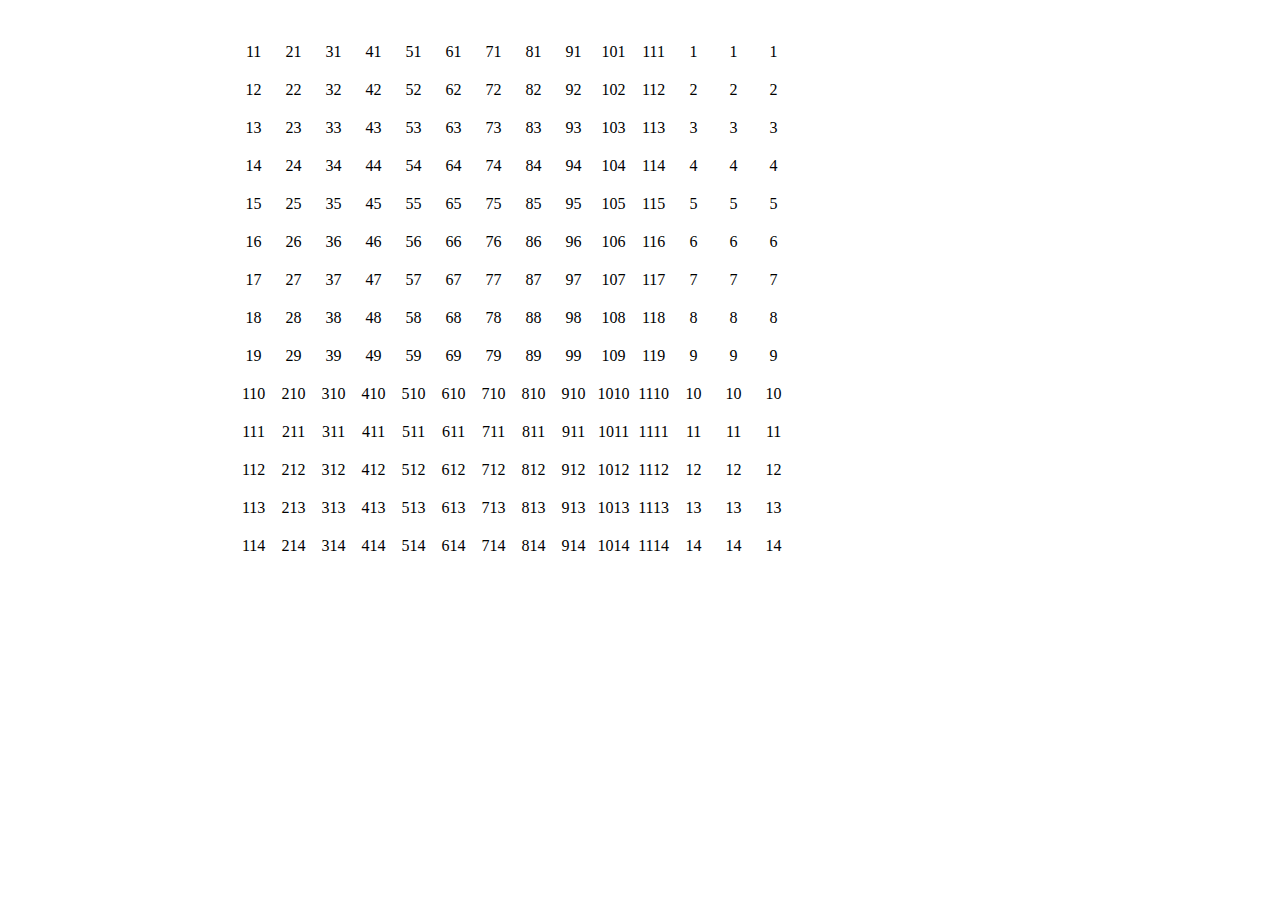
==== grid.html @ aea403aa "add grid html and js first function" ====
<!DOCTYPE html>
<html lang="en">
<head>
    <meta charset="UTF-8">
    <meta name="viewport" content="width=device-width, initial-scale=1.0">
    <title>Grid</title>
    <link rel="stylesheet" href="assets/styles.css" />
</head>
<body>

    <div class="row">
        <div class="col-2"></div>
            <div class="col-8 container">
                <ul id="col1">
                    
                </ul>
                <ul id="col2">
                    
                </ul>
                <ul id="col3">
                    
                </ul>
                <ul id="col4">
                    
                </ul>
                <ul id="col5">
                    
                </ul>
                <ul id="col6">
                    
                </ul>
                <ul id="col7">
                    
                </ul>
                <ul id="col8">
                    
                </ul>
                <ul id="col9">
                    
                </ul>
                <ul id="col10">
                    
                </ul>
                <ul id="col11">
                    
                </ul>
                <ul id="col12">
                    
                </ul>
                <ul id="col13">
                    
                </ul>
                <ul id="col14">
                    
                </ul>    

               

            </div>
        <div class="col-2"></div>
        
    </div>



    <script src="scripts/grid.js"> </script>
</body>
</html>
---- assets/styles.css ----
/* establish padding and border included in total width and height */
* {
    box-sizing: border-box;
}

/* center up the text */
div {
    text-align: center;
}

/* For mobile phones: */
[class*="col-"] {
    width: 100%;
  }

  
  @media only screen and (min-width: 768px) {
    /* For desktop: */
    .col-1 {width: 8.33%;}
    .col-2 {width: 16.66%;}
    .col-3 {width: 25%;}
    .col-4 {width: 33.33%;}
    .col-5 {width: 41.66%;}
    .col-6 {width: 50%;}
    .col-7 {width: 58.33%;}
    .col-8 {width: 66.66%;}
    .col-9 {width: 75%;}
    .col-10 {width: 83.33%;}
    .col-11 {width: 91.66%;}
    .col-12 {width: 100%;}
  }

/* generic padding and float left of columns */
[class*="col-"] {
    float: left;
    padding: 15px;
}

/* make items placed in column inside a row take on column's placement */
.row::after {
    content: "";
    clear: both;
    display: table;
  }

/* input form padding */
.inputs {
    padding-bottom: 5px;
    margin-bottom: 10px;
}

/* buttons */
button {
    margin: 10px;
    border-radius: 4px;
    padding: 5px;
}

button:hover{
    cursor: pointer;
    opacity: 30%;
    font-weight: bold;
}

#submit{
    background-color: darkcyan;
    color: whitesmoke;
}

#reset{
    background-color: rgb(235, 235, 146);
}

.container {
    display: grid;
    grid-template-columns: repeat(14, 40px);
    grid-template-rows: 1em;
    grid-auto-rows: 1em;
    width: 45em;
    height: 45em;
}

p{
    padding: 0;
    margin: 0;
    /* background-color: lime; */
    border-radius: 10px;
    border-color: black;
}

ul{
    padding: 0;
    margin: 0;
}

li{
    list-style-type: none;
    padding-top: 20px;
}
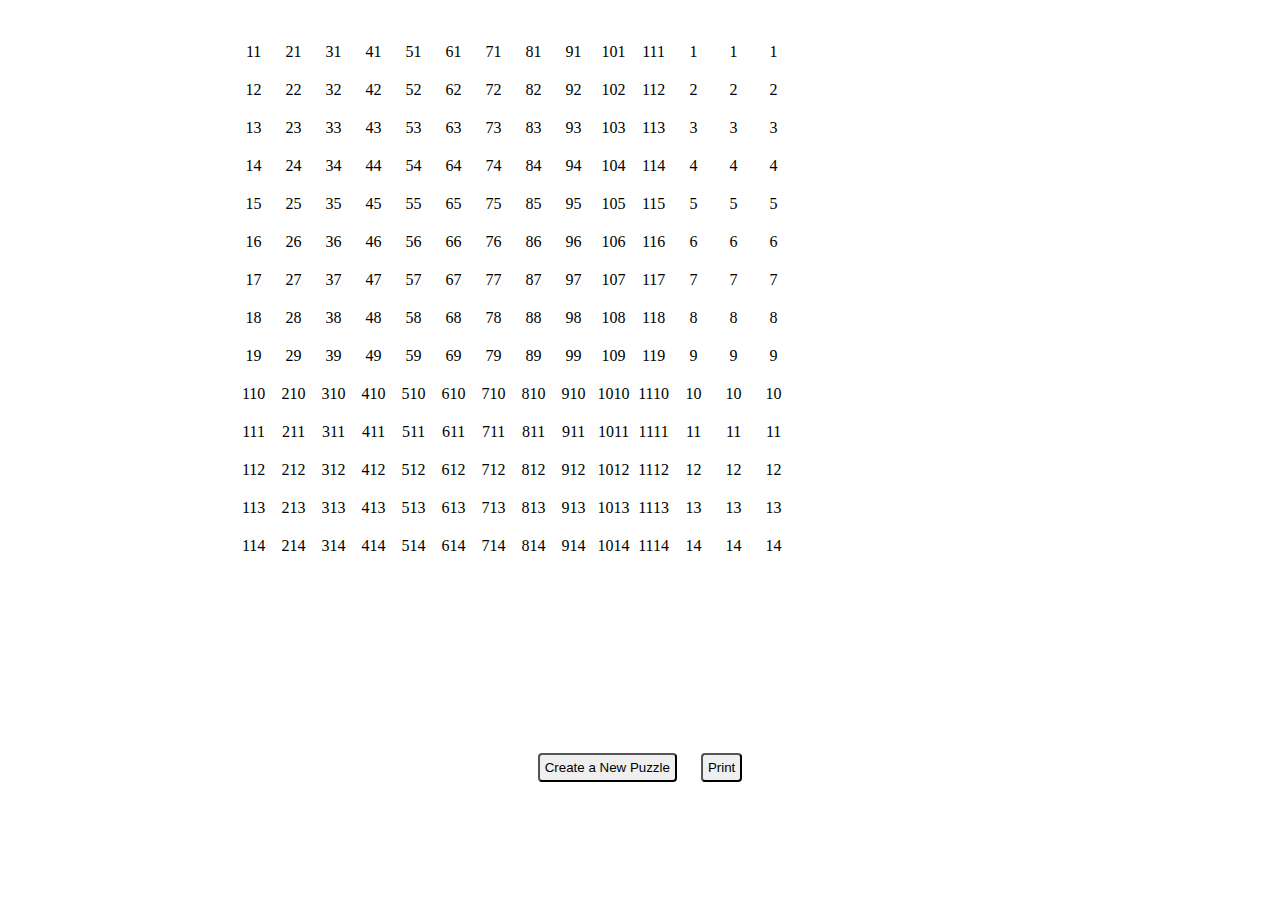
==== commit fc2e98ca: "Navigate between pages" ====
--- a/grid.html
+++ b/grid.html
@@ -61,6 +61,16 @@
         
     </div>
 
+    <div class="row">
+        <div class="col-12">
+
+            <button id="home" type="button">Create a New Puzzle</button>
+
+            <button id="print" type="button">Print</button>
+
+        </div>
+    </div>
+
 
 
     <script src="scripts/grid.js"> </script>
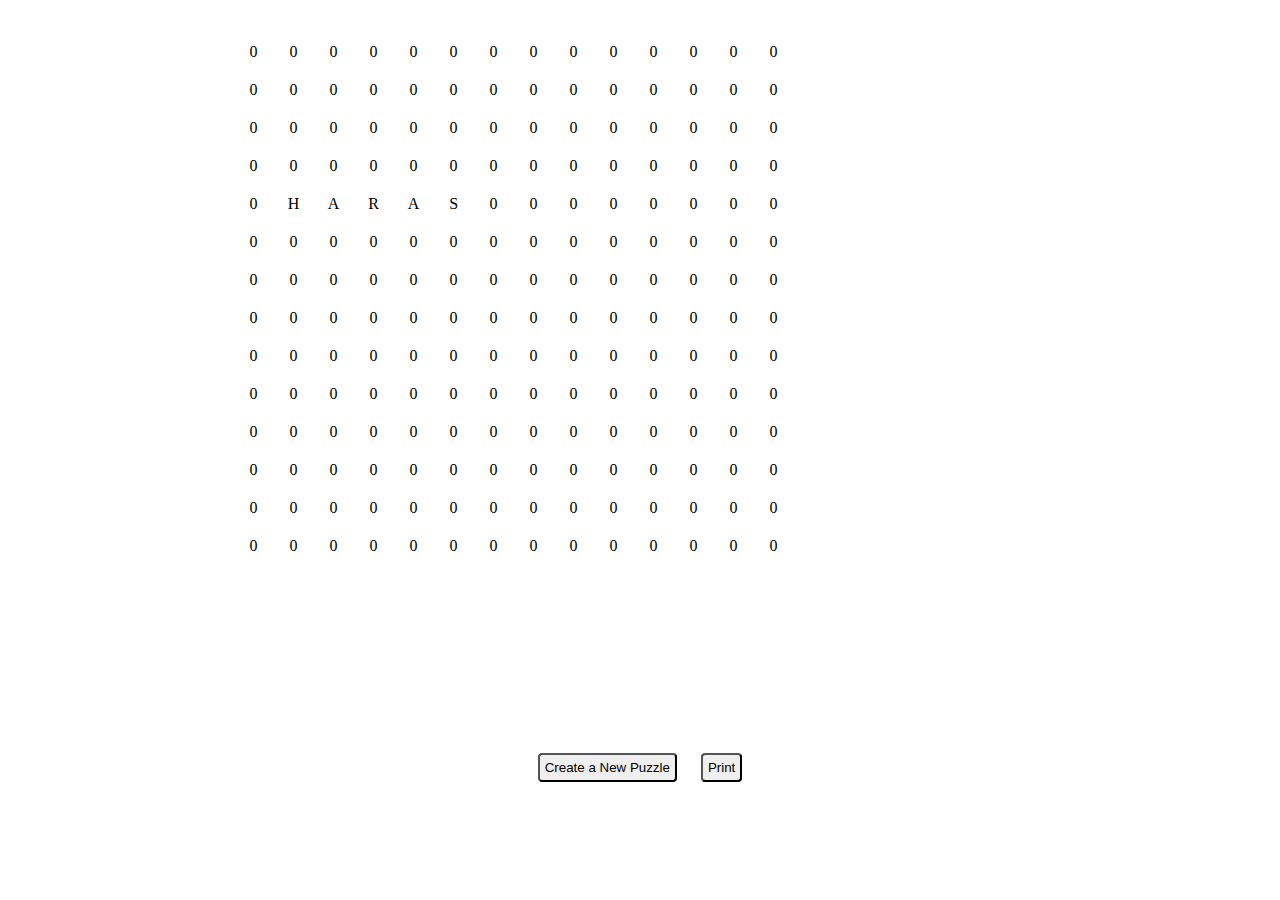
==== commit 3e5e5848: "measure function, find a place for the word in grid" ====
--- a/grid.html
+++ b/grid.html
@@ -8,6 +8,7 @@
 </head>
 <body>
 
+    
     <div class="row">
         <div class="col-2"></div>
             <div class="col-8 container">
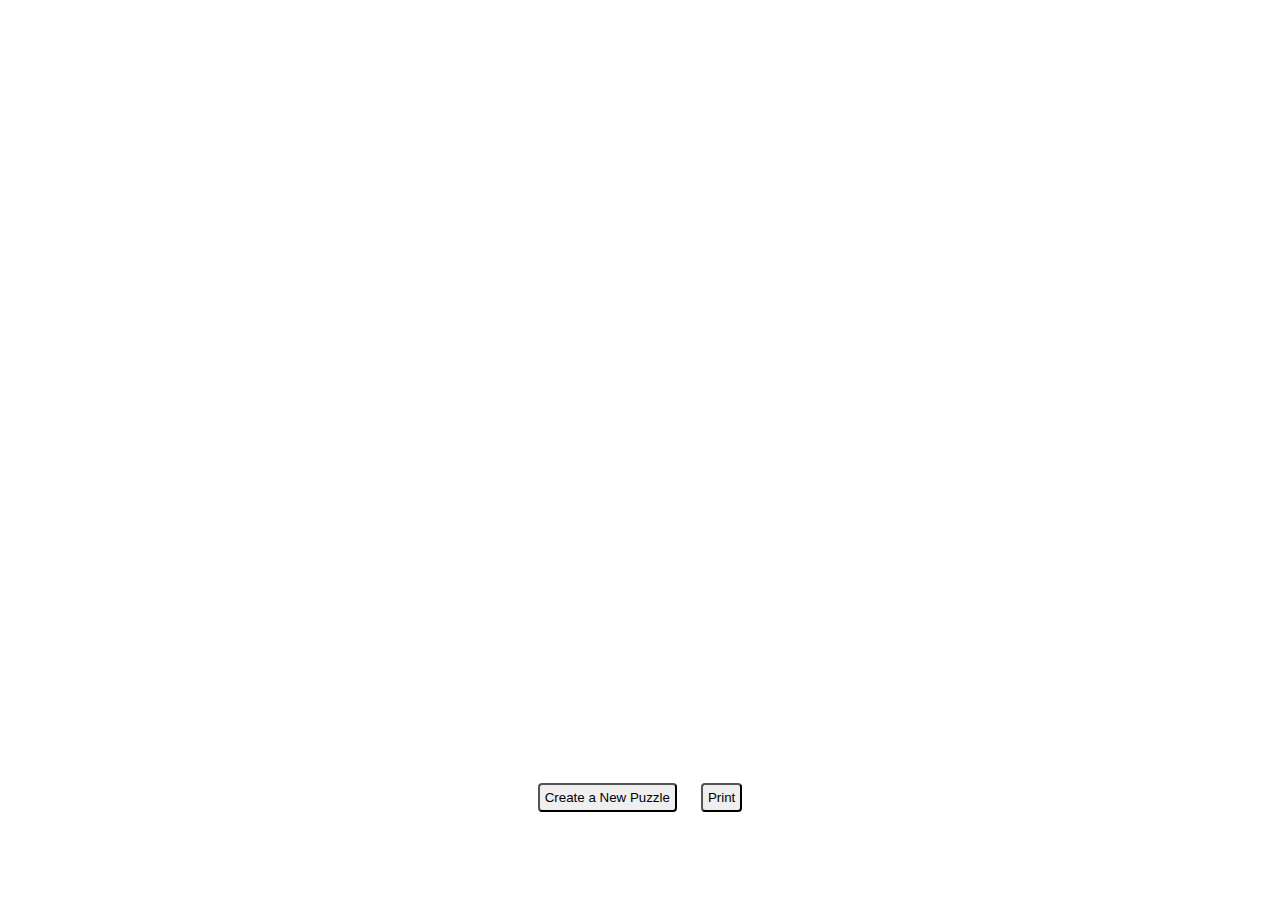
==== commit 0a3dd421: "Put search words on screen" ====
--- a/grid.html
+++ b/grid.html
@@ -10,8 +10,8 @@
 
     
     <div class="row">
-        <div class="col-2"></div>
-            <div class="col-8 container">
+        
+            <div class="col-12 container">
                 <ul id="col1">
                     
                 </ul>
@@ -53,13 +53,18 @@
                 </ul>
                 <ul id="col14">
                     
-                </ul>    
+                </ul>       
+            </div>   
+    </div>
 
-               
+    <div class="row">
+        <div class="col-12">
 
-            </div>
-        <div class="col-2"></div>
-        
+            <ul id="searchWords">
+                    
+            </ul>
+
+        </div>
     </div>
 
     <div class="row">
@@ -73,7 +78,6 @@
     </div>
 
 
-
     <script src="scripts/grid.js"> </script>
 </body>
 </html>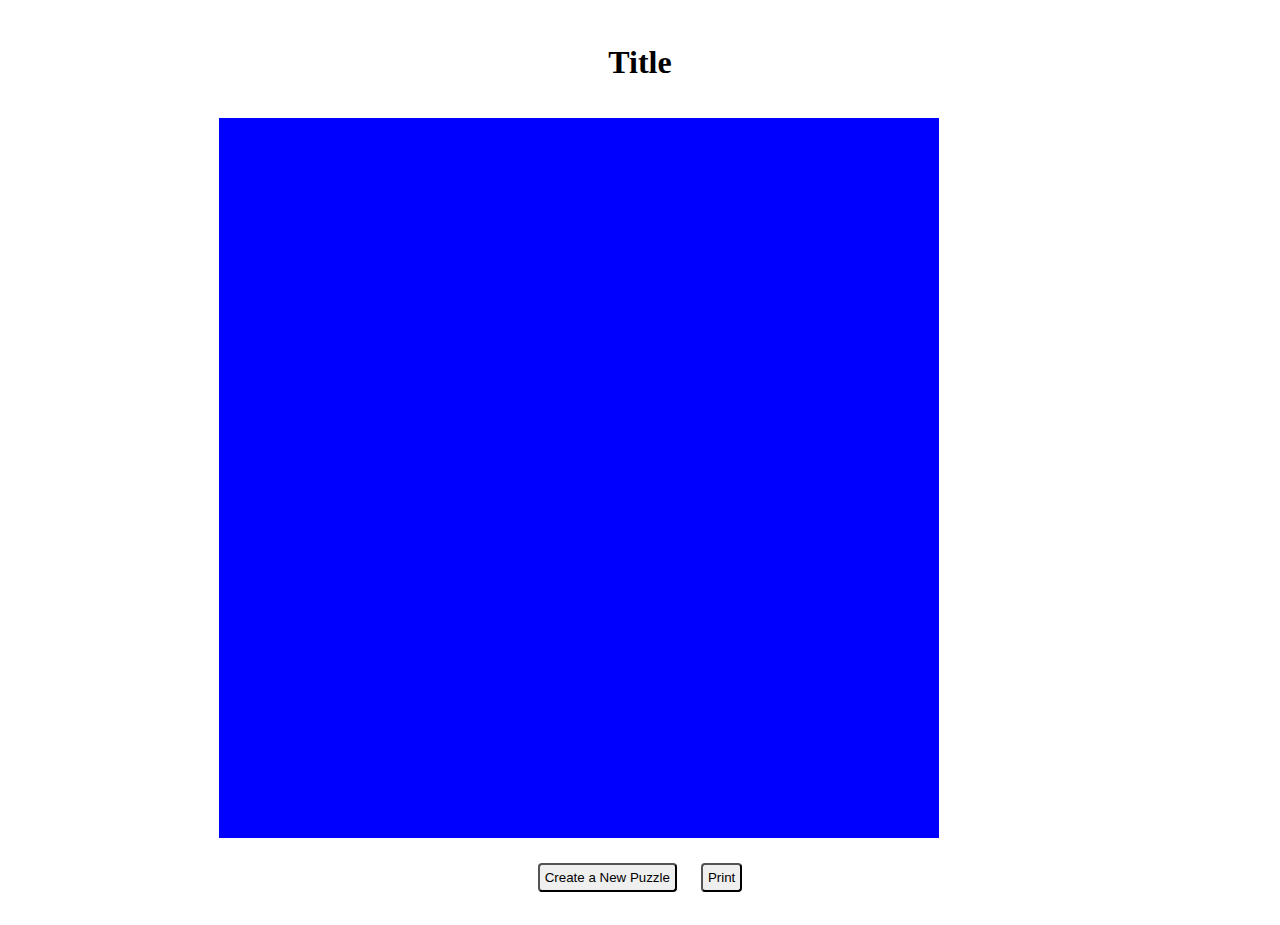
==== commit 45da1d0c: "Add title to screen" ====
--- a/grid.html
+++ b/grid.html
@@ -3,15 +3,26 @@
 <head>
     <meta charset="UTF-8">
     <meta name="viewport" content="width=device-width, initial-scale=1.0">
-    <title>Grid</title>
+    <title>Word Search!</title>
     <link rel="stylesheet" href="assets/styles.css" />
 </head>
 <body>
+    <div class="row">
+        <div class="col-12">
+            <h1 id="title"></h1>
+
+            <ul id="searchWords">
+                    
+            </ul>
+
+        </div>
+    </div>
 
     
     <div class="row">
+        <div class="col-2"></div>
         
-            <div class="col-12 container">
+            <div class="col-8 container"  style="background-color: blue;">
                 <ul id="col1">
                     
                 </ul>
@@ -54,17 +65,8 @@
                 <ul id="col14">
                     
                 </ul>       
-            </div>   
-    </div>
-
-    <div class="row">
-        <div class="col-12">
-
-            <ul id="searchWords">
-                    
-            </ul>
-
-        </div>
+            </div>
+        <div class="col-2"></div>   
     </div>
 
     <div class="row">
--- a/assets/styles.css
+++ b/assets/styles.css
@@ -32,8 +32,9 @@
 
 /* generic padding and float left of columns */
 [class*="col-"] {
-    float: left;
+    float: left;    
     padding: 15px;
+    
 }
 
 /* make items placed in column inside a row take on column's placement */
@@ -78,6 +79,8 @@
     grid-auto-rows: 1em;
     width: 45em;
     height: 45em;
+    margin-bottom: 0%;
+    justify-content: center;
 }
 
 p{
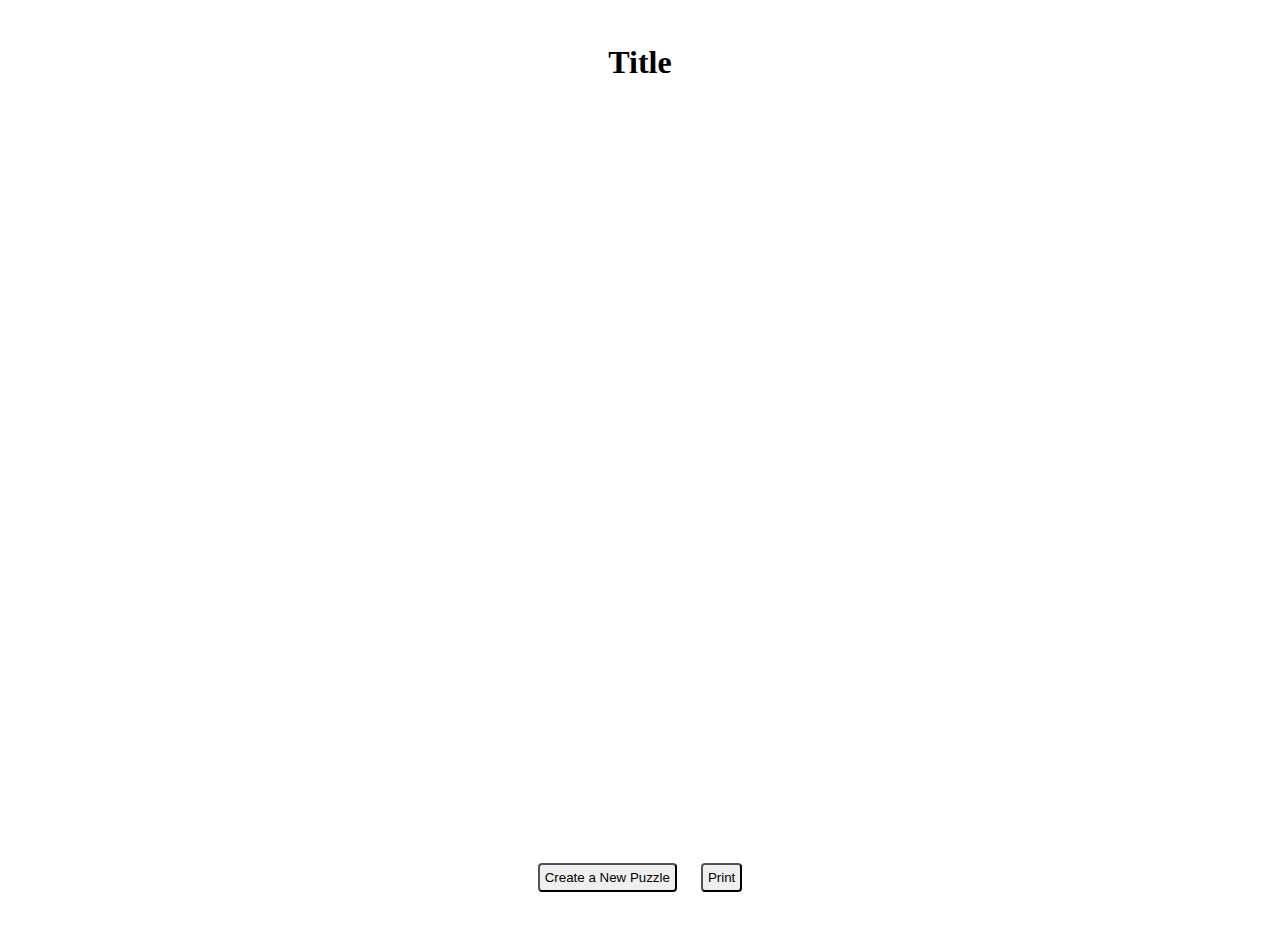
==== commit c276e62c: "Print window action" ====
--- a/grid.html
+++ b/grid.html
@@ -22,7 +22,7 @@
     <div class="row">
         <div class="col-2"></div>
         
-            <div class="col-8 container"  style="background-color: blue;">
+            <div class="col-8 container">
                 <ul id="col1">
                     
                 </ul>
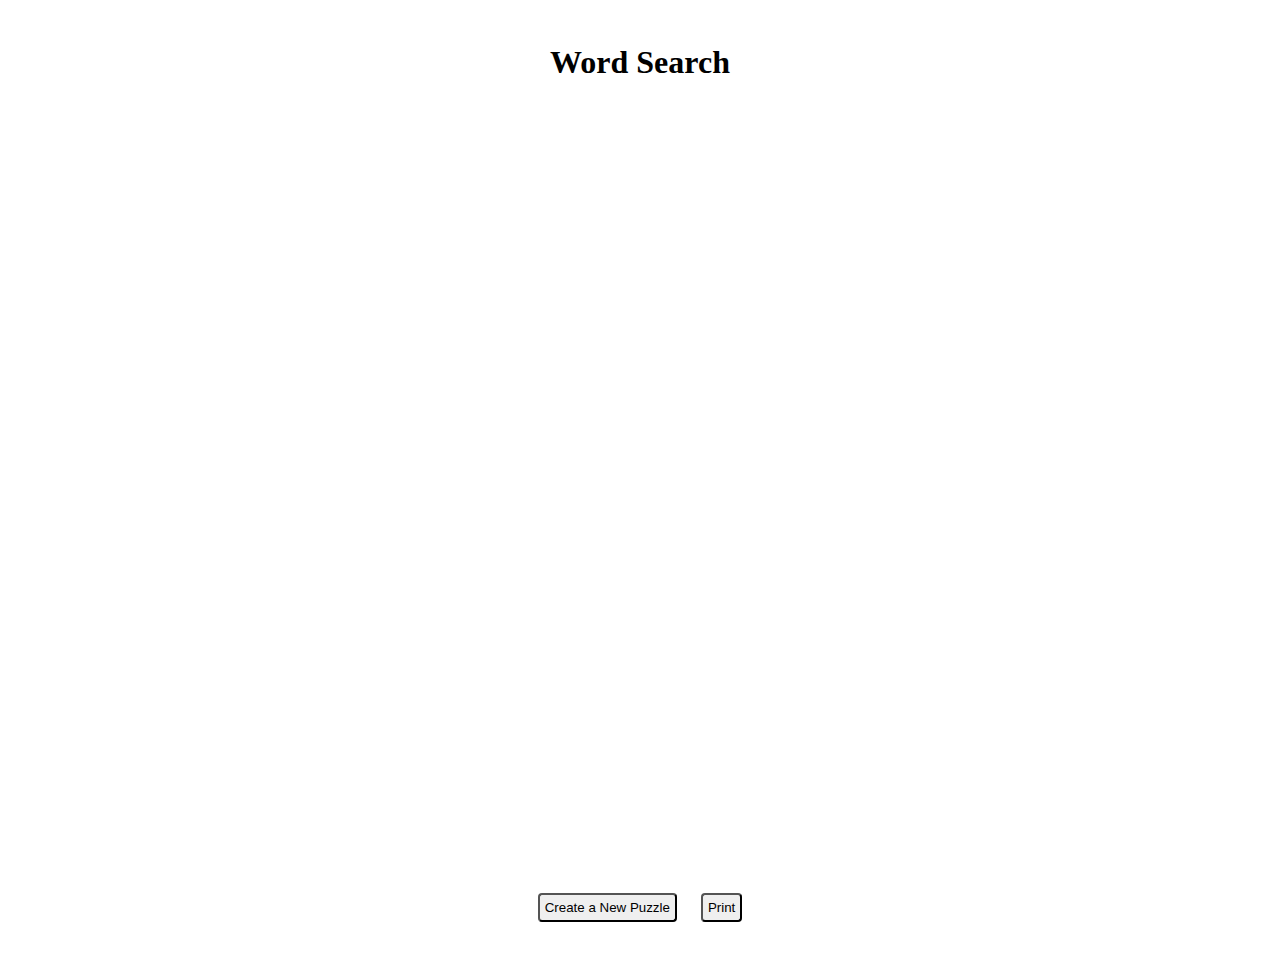
==== commit 83b8f0d5: "two columns for word list" ====
--- a/grid.html
+++ b/grid.html
@@ -10,10 +10,15 @@
     <div class="row">
         <div class="col-12">
             <h1 id="title"></h1>
+            <div class="col-2"></div>
 
-            <ul id="searchWords">
-                    
-            </ul>
+            <div class="col-4">
+                <ul id="searchWords1"></ul>
+            </div>
+            <div class="col-4">
+                <ul id="searchWords2"></ul>
+            </div>
+            <div class="col-2"></div>
 
         </div>
     </div>
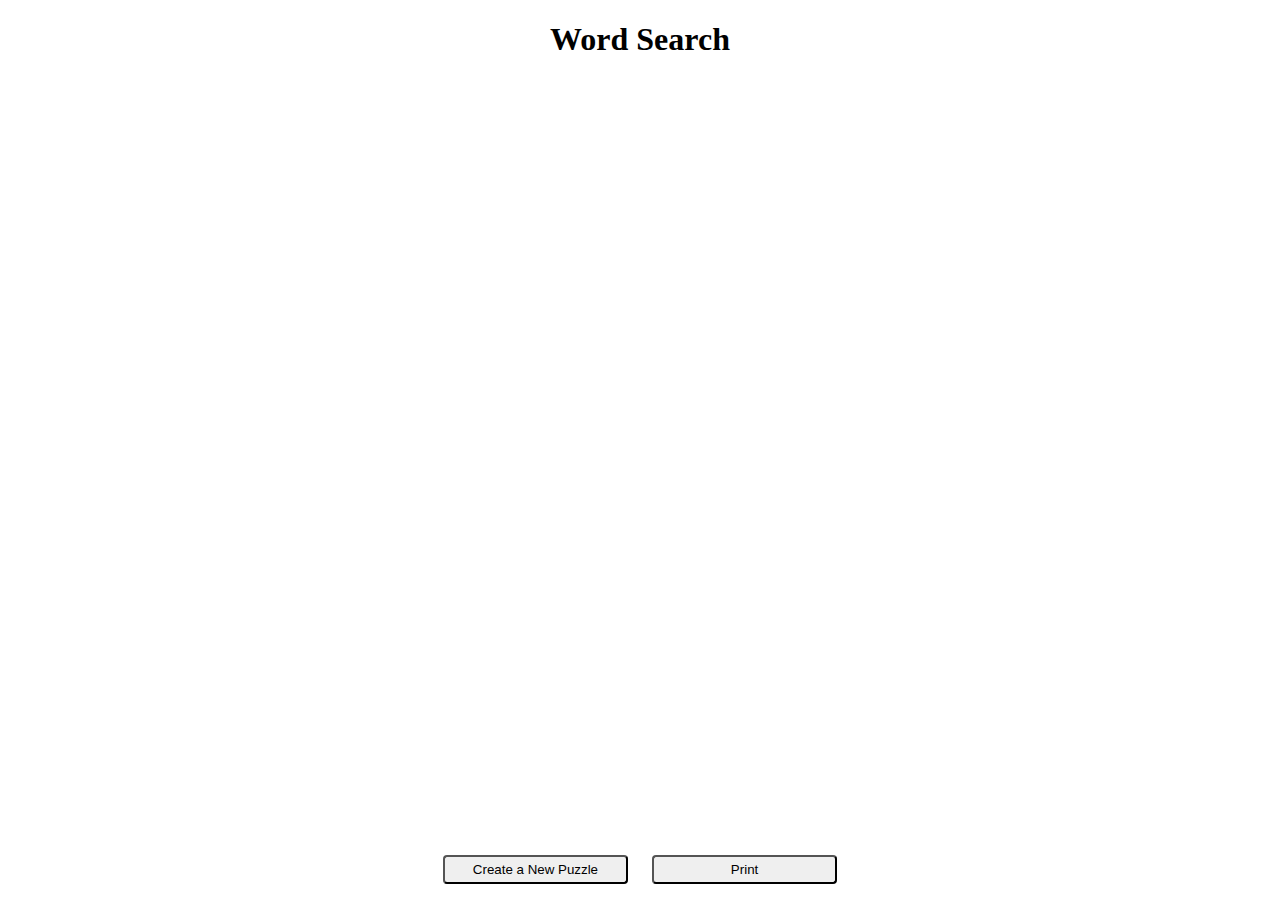
==== commit d49b5203: "fixed print screen, columns when in mobile" ====
--- a/grid.html
+++ b/grid.html
@@ -7,20 +7,17 @@
     <link rel="stylesheet" href="assets/styles.css" />
 </head>
 <body>
+    <h1 id="title" style="text-align: center;"></h1>
+
     <div class="row">
-        <div class="col-12">
-            <h1 id="title"></h1>
-            <div class="col-2"></div>
-
-            <div class="col-4">
+        <div class="col-3"></div>
+            <div class="col-3">
                 <ul id="searchWords1"></ul>
             </div>
-            <div class="col-4">
+            <div class="col-3">
                 <ul id="searchWords2"></ul>
             </div>
-            <div class="col-2"></div>
-
-        </div>
+        <div class="col-3"></div>
     </div>
 
     
@@ -71,10 +68,10 @@
                     
                 </ul>       
             </div>
-        <div class="col-2"></div>   
+        <div class="col-2"><ul id="searchWords1"></ul></div>   
     </div>
 
-    <div class="row">
+    <div class="row breakBefore">
         <div class="col-12">
 
             <button id="home" type="button">Create a New Puzzle</button>
--- a/assets/styles.css
+++ b/assets/styles.css
@@ -8,13 +8,8 @@
     text-align: center;
 }
 
-/* For mobile phones: */
-[class*="col-"] {
-    width: 100%;
-  }
+  
 
-  
-  @media only screen and (min-width: 768px) {
     /* For desktop: */
     .col-1 {width: 8.33%;}
     .col-2 {width: 16.66%;}
@@ -28,13 +23,29 @@
     .col-10 {width: 83.33%;}
     .col-11 {width: 91.66%;}
     .col-12 {width: 100%;}
+    /* generic padding and float left of columns */
+   [class*="col-"] {
+        float: left;    
+        padding: 15px;
+    }
+
+
+/* For mobile phones: */
+@media only screen and (max-width: 768px) {
+    /* For mobile phones: */
+    [class*="col-"] {
+      width: 100%;
+      padding: 3px;
+    }
   }
 
-/* generic padding and float left of columns */
-[class*="col-"] {
-    float: left;    
-    padding: 15px;
-    
+
+  @media print
+{    
+    .breakBefore, .breakBefore *
+    {
+        display: none !important;
+    }
 }
 
 /* make items placed in column inside a row take on column's placement */
@@ -55,6 +66,7 @@
     margin: 10px;
     border-radius: 4px;
     padding: 5px;
+    width: 15%;
 }
 
 button:hover{
@@ -99,4 +111,15 @@
 li{
     list-style-type: none;
     padding-top: 20px;
+}
+
+.col-3{
+    justify-content: center;
+}
+
+#searchWords1{
+    text-align: center;
+}
+#searchWords2{
+    text-align: center;
 }